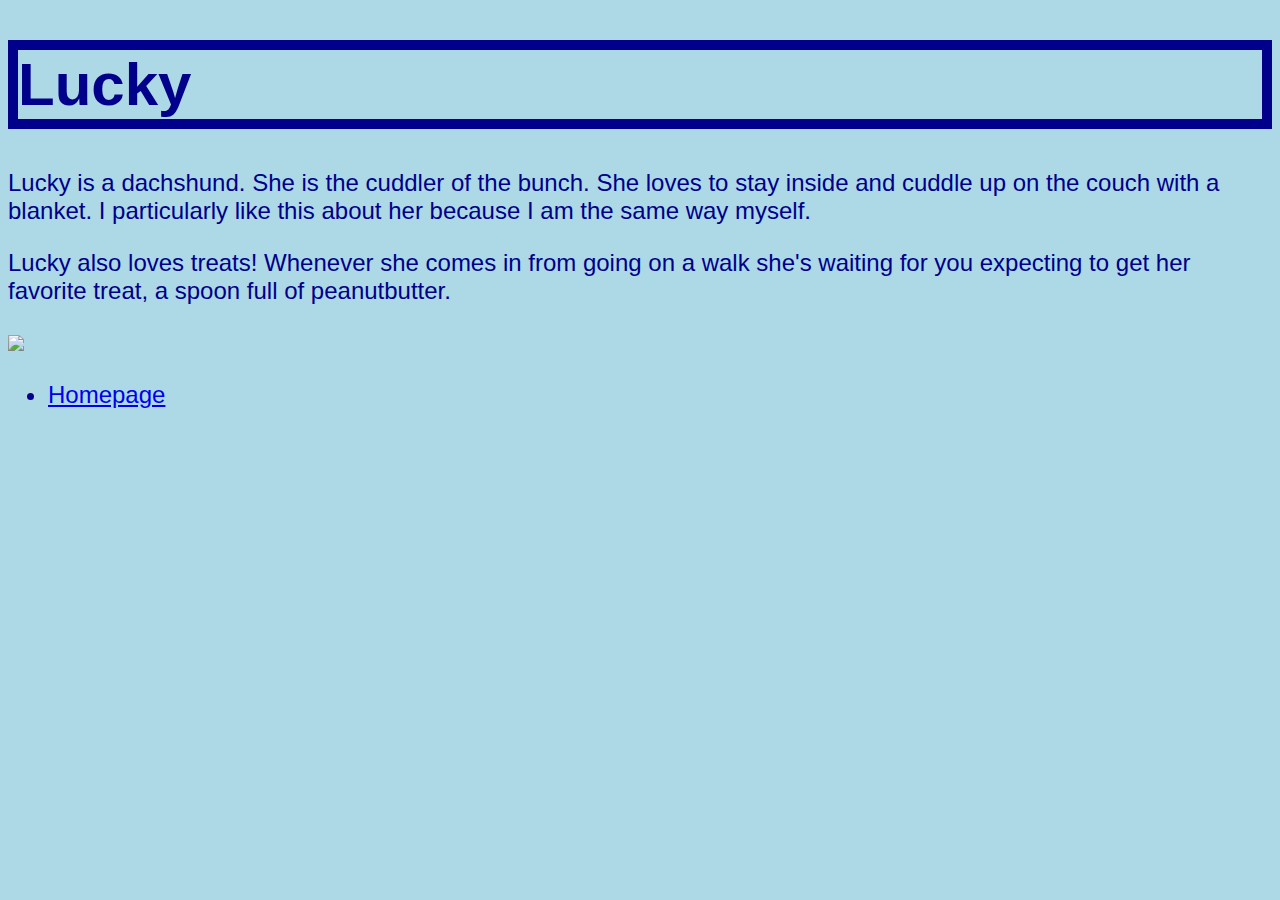
==== 2.html @ cd97576a "Add files via upload" ====
<!DOCTYPE html>
<html>
<head>
<title>Lucky</title>
<link href="https://fonts.google.com/specimen/Modak" rel="stylesheet">
<link href="stylesheet.css" rel="stylesheet">
</head>
<body>
<h1>Lucky</h1>
<p> 	Lucky is a dachshund. She is the cuddler of the bunch. She loves to stay inside
and cuddle up on the couch with a blanket. I particularly like this
about her because I am the same way myself. </p>
<p> 	Lucky also loves treats! Whenever she comes in from going on
a walk she's waiting for you expecting to get her favorite treat, a 
spoon full of peanutbutter. </p>
<IMG SRC="Lucky.jpg">
</body>
<UL>
    <LI><A HREF="index.html"> Homepage </A></LI>
    
</UL>
</html>
---- stylesheet.css ----
body { background: lightblue;
       color: darkblue;
       font-size: 18pt; }
       
body { font-family: 'Modak', sans-serif; }

h1 { font-size: 250%;
     font-weight: bold;
     color: darkblue; }
h1 { border: 10px solid darkblue }
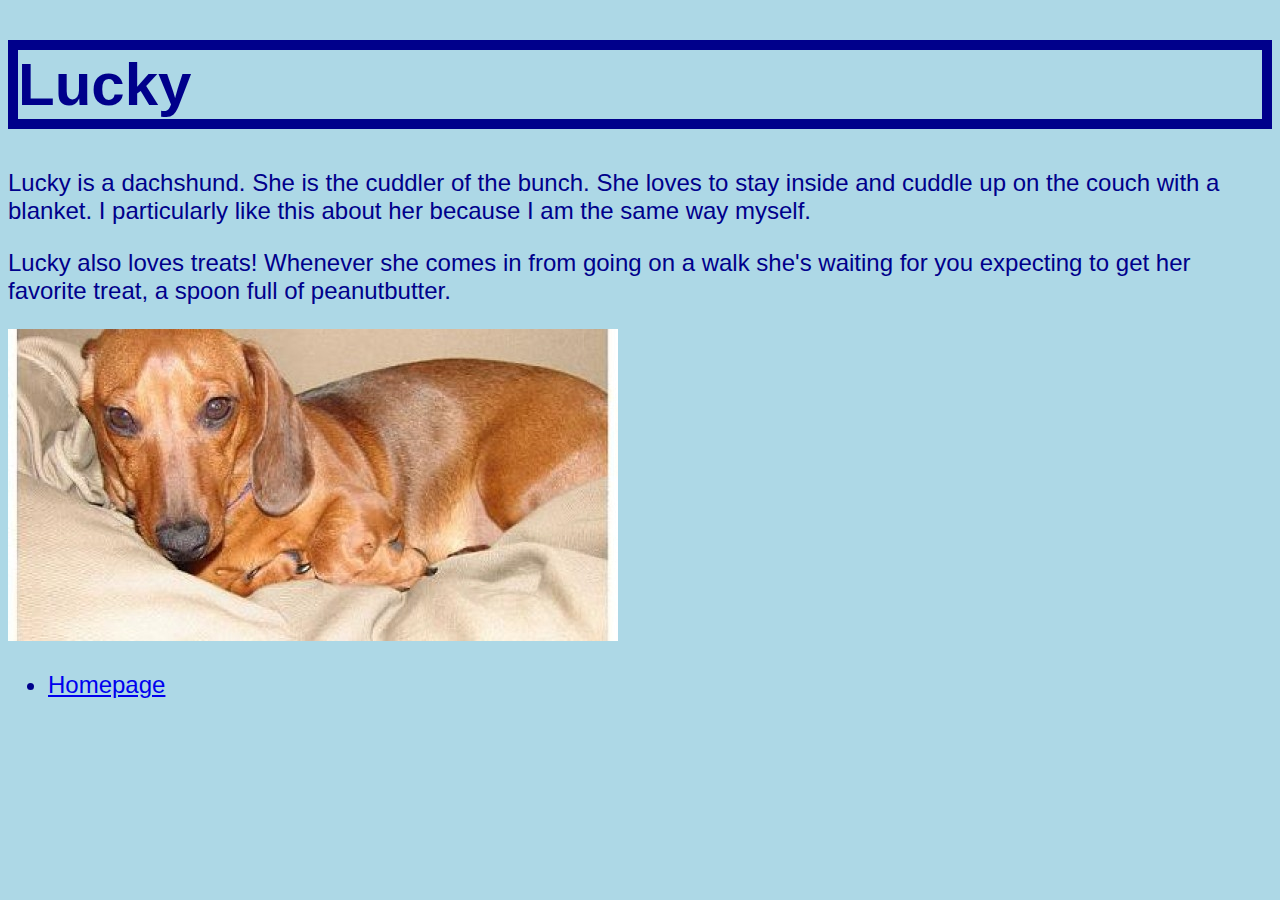
==== commit 991b9231: "Update 2.html" ====
--- a/2.html
+++ b/2.html
@@ -13,10 +13,10 @@
 <p> 	Lucky also loves treats! Whenever she comes in from going on
 a walk she's waiting for you expecting to get her favorite treat, a 
 spoon full of peanutbutter. </p>
-<IMG SRC="Lucky.jpg">
+<IMG SRC="lucky.jpg">
 </body>
 <UL>
     <LI><A HREF="index.html"> Homepage </A></LI>
     
 </UL>
-</html>+</html>
